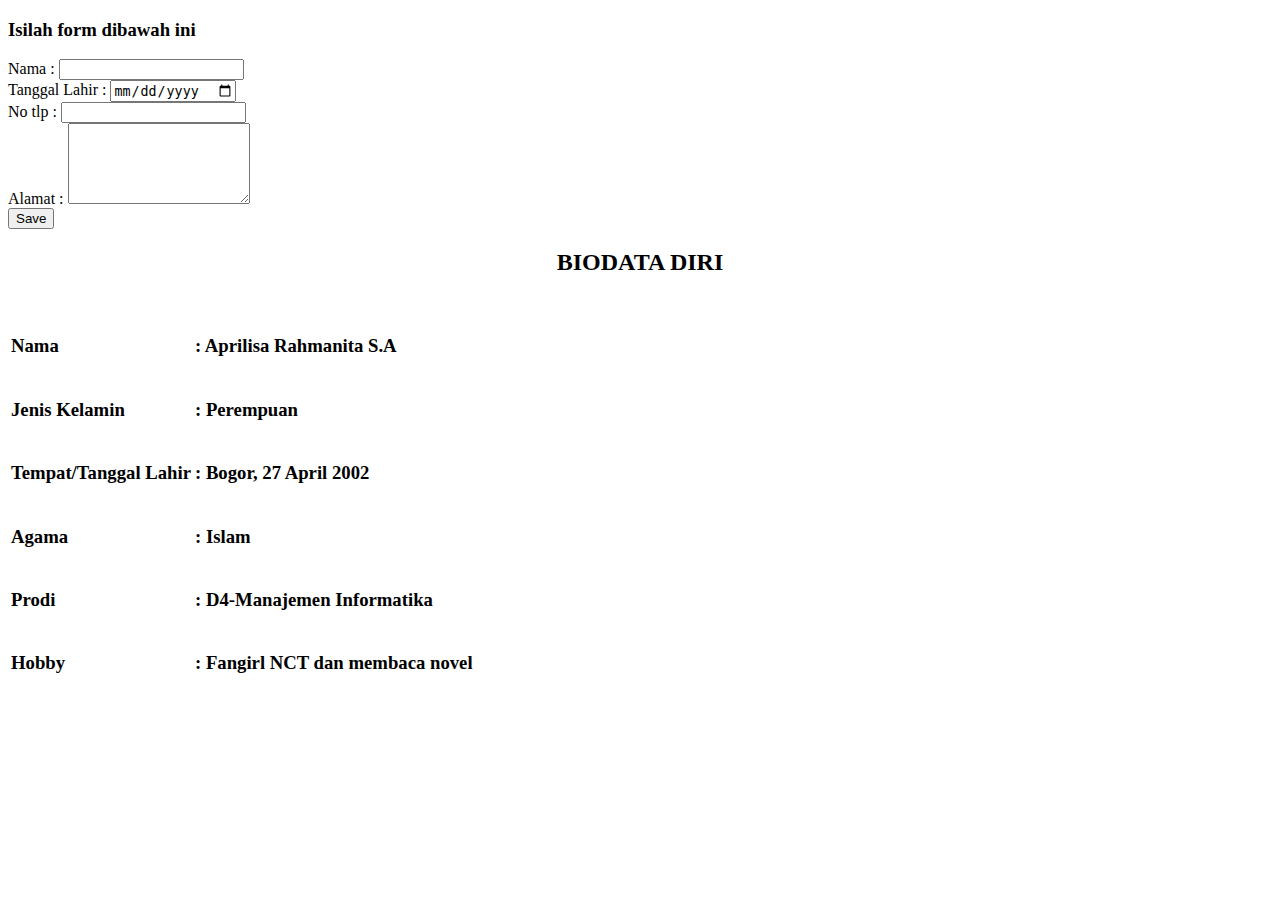
==== april.html @ a2e74304 "add" ====
<!DOCTYPE html>
<html>
<head>
	<title>BIODATA DIRI</title>
</head>
<body>
		<h3> Isilah form dibawah ini </h3>
	<form>
		Nama : <input type="text" name="nama"> <br>
		Tanggal Lahir : <input type="date" name="tanggal_lahir"> <br>
		No tlp : <input type="number" name="no tlp"> <br>
		Alamat : <textarea cols="20" rows="5"></textarea> <br>
		<button type="submit">Save</button>
	<center><h2><b>BIODATA DIRI</b></h2></center>
	<br>
	</form>
	<table>
	<tr>
		<td><h3>Nama</h3></td>
		<td><h3>: Aprilisa Rahmanita S.A</h3></td>
	</tr>
	<tr>
		<td><h3>Jenis Kelamin</h3></td>
		<td><h3>: Perempuan</h3></td>
	</tr>
	<tr>
		<td><h3>Tempat/Tanggal Lahir</h3></td>
		<td><h3>: Bogor, 27 April 2002</h3></td>
	</tr>
	<tr>
		<td><h3>Agama</h3></td>
		<td><h3>: Islam</h3></td>
	</tr>
	<tr>
		<td><h3>Prodi</h3></td>
		<td><h3>: D4-Manajemen Informatika</h3></td>
	</tr>
	<tr>
		<td><h3>Hobby</h3></td>
		<td><h3>: Fangirl NCT dan membaca novel</h3></td>
	</tr>
	<tr>
</body>
</html>
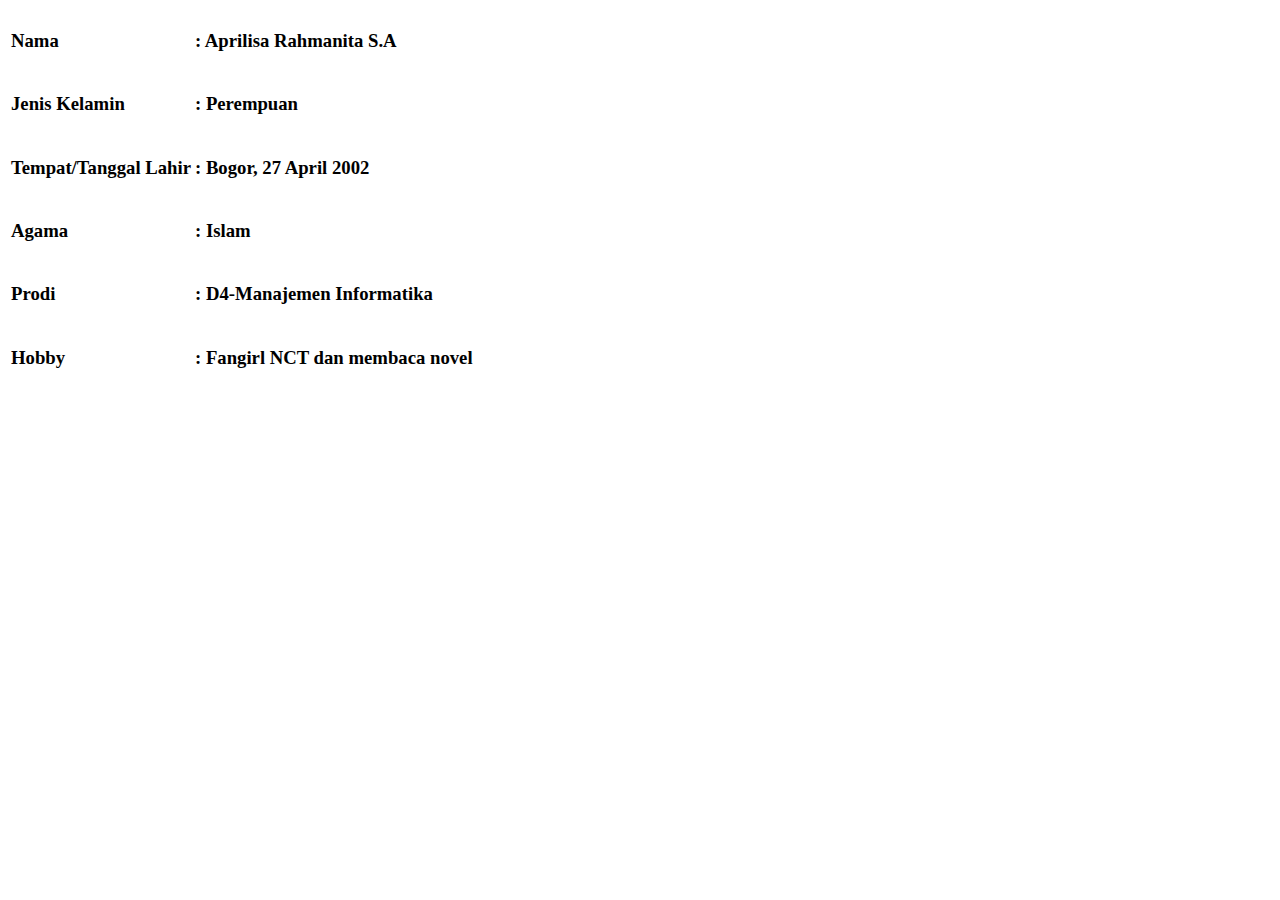
==== commit 05f7bb8b: "add" ====
--- a/april.html
+++ b/april.html
@@ -1,19 +1,9 @@
 <!DOCTYPE html>
 <html>
 <head>
-	<title>BIODATA DIRI</title>
+	<title>BIODATA SINGKAT</title>
 </head>
 <body>
-		<h3> Isilah form dibawah ini </h3>
-	<form>
-		Nama : <input type="text" name="nama"> <br>
-		Tanggal Lahir : <input type="date" name="tanggal_lahir"> <br>
-		No tlp : <input type="number" name="no tlp"> <br>
-		Alamat : <textarea cols="20" rows="5"></textarea> <br>
-		<button type="submit">Save</button>
-	<center><h2><b>BIODATA DIRI</b></h2></center>
-	<br>
-	</form>
 	<table>
 	<tr>
 		<td><h3>Nama</h3></td>
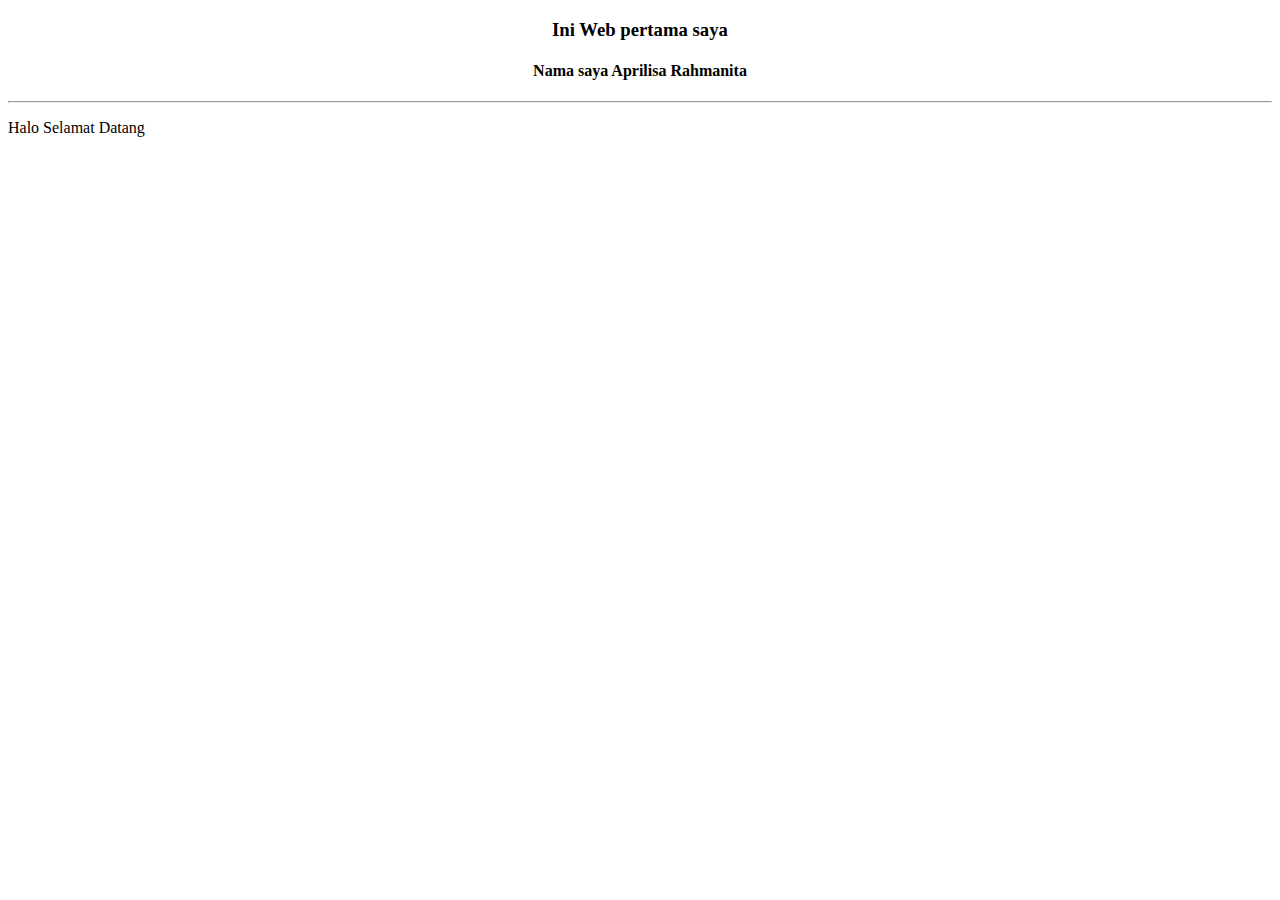
==== commit dc227bd2: "add" ====
--- a/april.html
+++ b/april.html
@@ -1,34 +1,16 @@
 <!DOCTYPE html>
 <html>
 <head>
-	<title>BIODATA SINGKAT</title>
+	<title>Apil HTML</title>
 </head>
 <body>
-	<table>
-	<tr>
-		<td><h3>Nama</h3></td>
-		<td><h3>: Aprilisa Rahmanita S.A</h3></td>
-	</tr>
-	<tr>
-		<td><h3>Jenis Kelamin</h3></td>
-		<td><h3>: Perempuan</h3></td>
-	</tr>
-	<tr>
-		<td><h3>Tempat/Tanggal Lahir</h3></td>
-		<td><h3>: Bogor, 27 April 2002</h3></td>
-	</tr>
-	<tr>
-		<td><h3>Agama</h3></td>
-		<td><h3>: Islam</h3></td>
-	</tr>
-	<tr>
-		<td><h3>Prodi</h3></td>
-		<td><h3>: D4-Manajemen Informatika</h3></td>
-	</tr>
-	<tr>
-		<td><h3>Hobby</h3></td>
-		<td><h3>: Fangirl NCT dan membaca novel</h3></td>
-	</tr>
-	<tr>
+	<center>
+		<h3>Ini Web pertama saya</h3>
+		<h4>Nama saya Aprilisa Rahmanita</h4>
+		<hr>
+	</center>
+	<p>
+		Halo Selamat Datang
+	</p>
 </body>
 </html>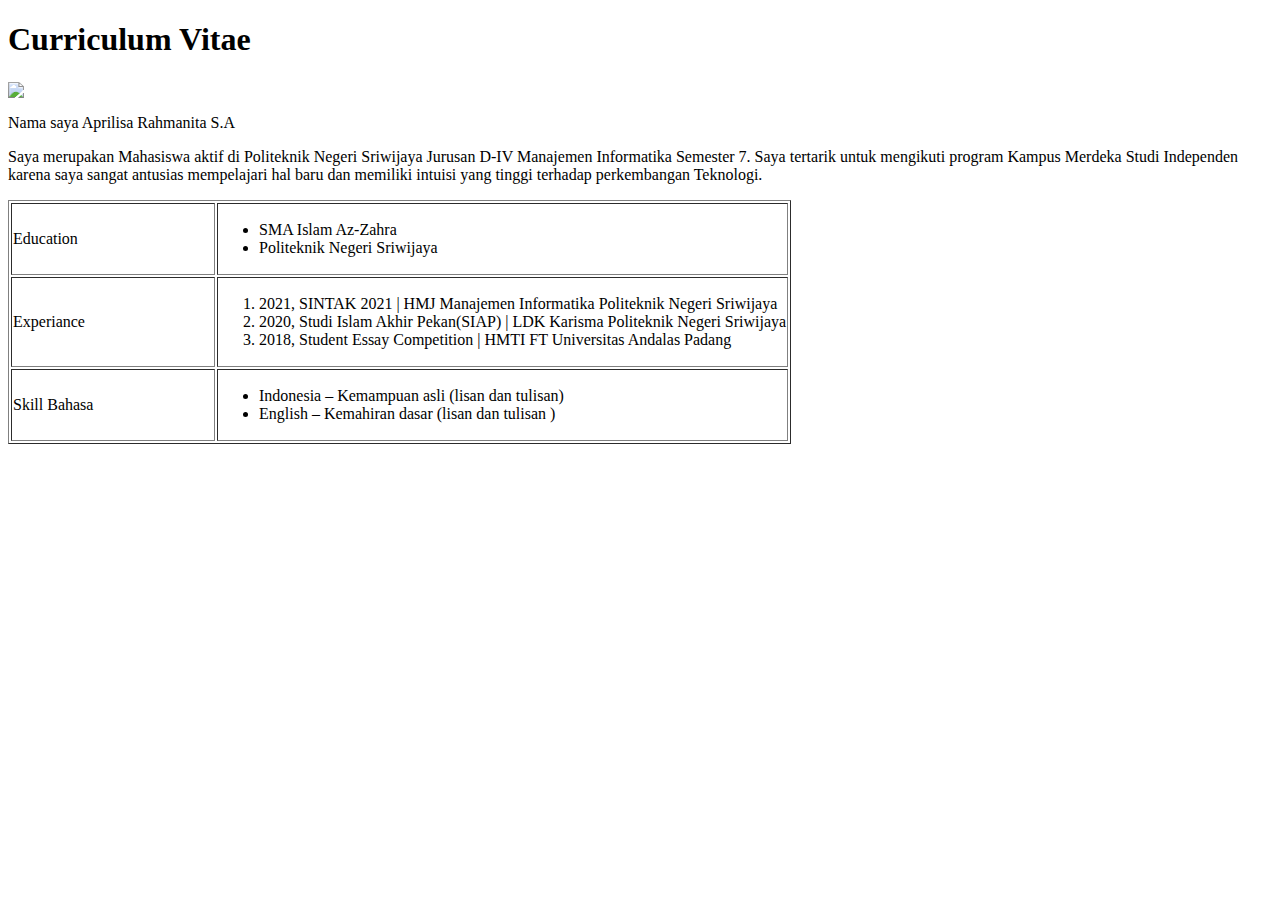
==== commit 1e697383: "new" ====
--- a/april.html
+++ b/april.html
@@ -1,16 +1,54 @@
 <!DOCTYPE html>
-<html>
+<html lang="en">
 <head>
-	<title>Apil HTML</title>
+    <meta charset="UTF-8">
+    <meta name="viewport" content="width=device-width, initial-scale=1.0">
+    <title>CV</title>
 </head>
 <body>
-	<center>
-		<h3>Ini Web pertama saya</h3>
-		<h4>Nama saya Aprilisa Rahmanita</h4>
-		<hr>
-	</center>
-	<p>
-		Halo Selamat Datang
-	</p>
+    <div>
+        <header>
+            <h1>Curriculum Vitae</h1>
+        </header>
+        <img src="img.JPG" width="200px" align="center">
+        <main>
+            <p>Nama saya Aprilisa Rahmanita S.A</p>
+            Saya merupakan Mahasiswa aktif di Politeknik Negeri Sriwijaya Jurusan D-IV Manajemen Informatika Semester 7. 
+            Saya tertarik untuk mengikuti program Kampus Merdeka Studi Independen karena saya sangat antusias 
+			mempelajari hal baru dan memiliki intuisi yang tinggi terhadap perkembangan Teknologi.
+            <p>
+              </p>
+        </main>
+        <table border="1">
+            <tr>
+                <td width="200px"> Education </td>
+                <td>
+                    <ul>
+                    <li>SMA Islam Az-Zahra</li>
+                    <li>Politeknik Negeri Sriwijaya</li>
+                    </ul>
+                </td>
+            </tr>
+            <tr>
+                <td width="200px"> Experiance </td>
+                <td > 
+                    <ol >
+                        <li>2021, SINTAK 2021 | HMJ Manajemen Informatika Politeknik Negeri Sriwijaya</li>
+                        <li>2020, Studi Islam Akhir Pekan(SIAP) | LDK Karisma Politeknik Negeri Sriwijaya</li>
+                        <li>2018, Student Essay Competition | HMTI FT Universitas Andalas Padang</li>
+                    </ol>
+                </td>
+            </tr>
+            <tr>
+                <td width="200px"> Skill Bahasa </td>
+                <td>
+                    <ul >
+                        <li>Indonesia – Kemampuan asli (lisan dan tulisan)</li>
+                        <li>English – Kemahiran dasar (lisan dan tulisan )</li>
+                    </ul>
+                </td>
+            </tr>
+        </table>
+    </div>
 </body>
 </html>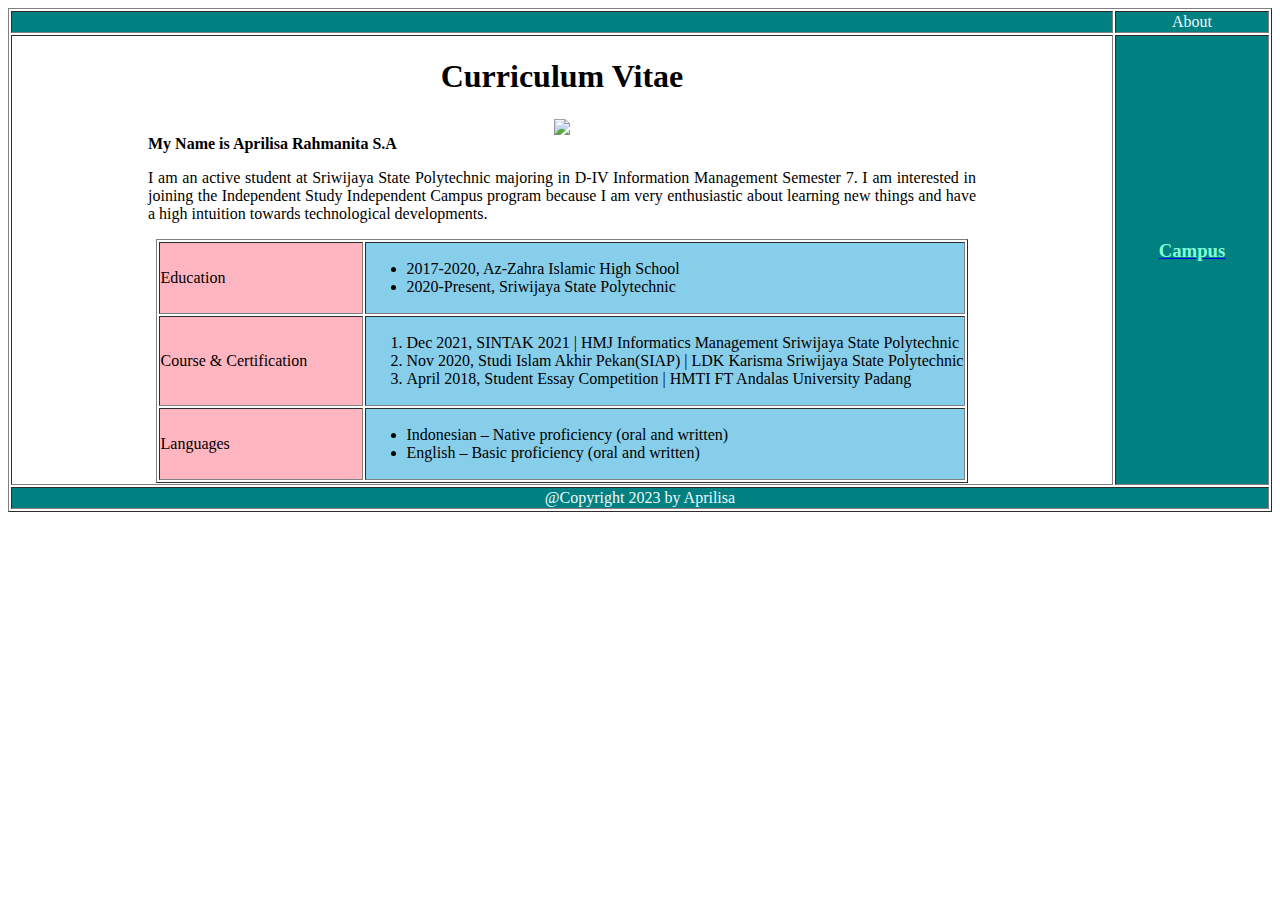
==== commit c3a6a9c5: "new" ====
--- a/april.html
+++ b/april.html
@@ -3,52 +3,70 @@
 <head>
     <meta charset="UTF-8">
     <meta name="viewport" content="width=device-width, initial-scale=1.0">
-    <title>CV</title>
+    <title>Tugas HTML Aprilisa</title>
 </head>
 <body>
-    <div>
+    <table border="1">
+        <tr bgcolor="teal">
+            <td style="color: aliceblue;" align="center"></td>
+            <td style="color: aliceblue;" align="center">About</td>
+        </tr>
+    <div>       
+    <td colspan="1" align="center">
         <header>
             <h1>Curriculum Vitae</h1>
         </header>
-        <img src="img.JPG" width="200px" align="center">
-        <main>
-            <p>Nama saya Aprilisa Rahmanita S.A</p>
-            Saya merupakan Mahasiswa aktif di Politeknik Negeri Sriwijaya Jurusan D-IV Manajemen Informatika Semester 7. 
-            Saya tertarik untuk mengikuti program Kampus Merdeka Studi Independen karena saya sangat antusias 
-			mempelajari hal baru dan memiliki intuisi yang tinggi terhadap perkembangan Teknologi.
-            <p>
-              </p>
+            <img src="img1.PNG" width="200px" align="center">
+        <main style="margin-left: 135px; margin-right: 135px; text-align: justify">
+            <b>My Name is Aprilisa Rahmanita S.A</b>
+            <p>I am an active student at Sriwijaya State Polytechnic majoring in D-IV Information Management Semester 7. 
+            I am interested in joining the Independent Study Independent Campus program because I am very enthusiastic 
+            about learning new things and have a high intuition towards technological developments.
+            </p>
         </main>
         <table border="1">
             <tr>
-                <td width="200px"> Education </td>
-                <td>
+                <td bgcolor="#FFB6C1" width="200px"> Education </td>
+                <td bgcolor="#87CEEB">
                     <ul>
-                    <li>SMA Islam Az-Zahra</li>
-                    <li>Politeknik Negeri Sriwijaya</li>
+                    <li>2017-2020, Az-Zahra Islamic High School</li>
+                    <li>2020-Present, Sriwijaya State Polytechnic</li>
                     </ul>
                 </td>
             </tr>
             <tr>
-                <td width="200px"> Experiance </td>
-                <td > 
-                    <ol >
-                        <li>2021, SINTAK 2021 | HMJ Manajemen Informatika Politeknik Negeri Sriwijaya</li>
-                        <li>2020, Studi Islam Akhir Pekan(SIAP) | LDK Karisma Politeknik Negeri Sriwijaya</li>
-                        <li>2018, Student Essay Competition | HMTI FT Universitas Andalas Padang</li>
+                <td bgcolor="#FFB6C1" width="200px"> Course & Certification </td>
+                <td bgcolor="#87CEEB"> 
+                    <ol>
+                        <li>Dec 2021, SINTAK 2021 | HMJ Informatics Management Sriwijaya State Polytechnic</li>
+                        <li>Nov 2020, Studi Islam Akhir Pekan(SIAP) | LDK Karisma Sriwijaya State Polytechnic 
+                        <li>April 2018, Student Essay Competition | HMTI FT Andalas University Padang </li>
                     </ol>
                 </td>
             </tr>
             <tr>
-                <td width="200px"> Skill Bahasa </td>
-                <td>
-                    <ul >
-                        <li>Indonesia – Kemampuan asli (lisan dan tulisan)</li>
-                        <li>English – Kemahiran dasar (lisan dan tulisan )</li>
+                <td bgcolor="#FFB6C1" width="200px"> Languages </td>
+                <td bgcolor="#87CEEB">
+                    <ul>
+                        <li>Indonesian – Native proficiency (oral and written)</li>
+                        <li>English – Basic proficiency (oral and written)</li>
                     </ul>
                 </td>
             </tr>
         </table>
+    </td>
     </div>
+    
+        <td bgcolor="teal" width="150px" >
+            <a href="https://www.polsri.ac.id/" target="_blank">
+                <h3 style="color:#7FFFD4;" align="center">Campus</h3>
+            </a> 
+                <img src="img2.PNG" width="150px" align="center"  alt=""><br>
+        </td>
+
+        <tr bgcolor="teal">
+            <td colspan="4" style="color: aliceblue;" align="center">@Copyright 2023 by Aprilisa</td>
+        </tr>  
+    </table>
 </body>
 </html>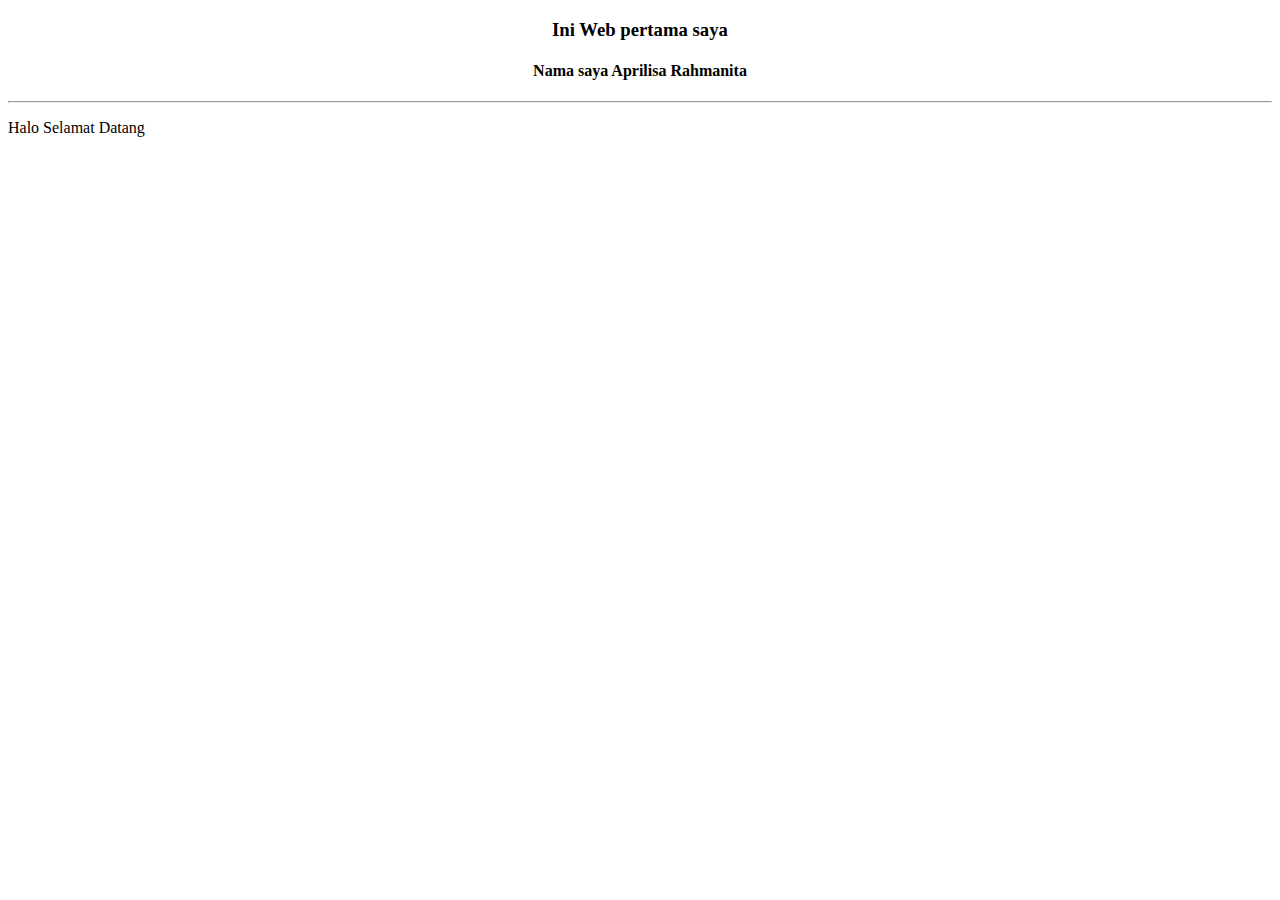
==== commit 30e8f8b7: "Merge branch 'main' of https://github.com/ranurainih/project-html into irfan" ====
--- a/april.html
+++ b/april.html
@@ -1,72 +1,16 @@
 <!DOCTYPE html>
-<html lang="en">
+<html>
 <head>
-    <meta charset="UTF-8">
-    <meta name="viewport" content="width=device-width, initial-scale=1.0">
-    <title>Tugas HTML Aprilisa</title>
+	<title>April HTML</title>
 </head>
 <body>
-    <table border="1">
-        <tr bgcolor="teal">
-            <td style="color: aliceblue;" align="center"></td>
-            <td style="color: aliceblue;" align="center">About</td>
-        </tr>
-    <div>       
-    <td colspan="1" align="center">
-        <header>
-            <h1>Curriculum Vitae</h1>
-        </header>
-            <img src="img1.PNG" width="200px" align="center">
-        <main style="margin-left: 135px; margin-right: 135px; text-align: justify">
-            <b>My Name is Aprilisa Rahmanita S.A</b>
-            <p>I am an active student at Sriwijaya State Polytechnic majoring in D-IV Information Management Semester 7. 
-            I am interested in joining the Independent Study Independent Campus program because I am very enthusiastic 
-            about learning new things and have a high intuition towards technological developments.
-            </p>
-        </main>
-        <table border="1">
-            <tr>
-                <td bgcolor="#FFB6C1" width="200px"> Education </td>
-                <td bgcolor="#87CEEB">
-                    <ul>
-                    <li>2017-2020, Az-Zahra Islamic High School</li>
-                    <li>2020-Present, Sriwijaya State Polytechnic</li>
-                    </ul>
-                </td>
-            </tr>
-            <tr>
-                <td bgcolor="#FFB6C1" width="200px"> Course & Certification </td>
-                <td bgcolor="#87CEEB"> 
-                    <ol>
-                        <li>Dec 2021, SINTAK 2021 | HMJ Informatics Management Sriwijaya State Polytechnic</li>
-                        <li>Nov 2020, Studi Islam Akhir Pekan(SIAP) | LDK Karisma Sriwijaya State Polytechnic 
-                        <li>April 2018, Student Essay Competition | HMTI FT Andalas University Padang </li>
-                    </ol>
-                </td>
-            </tr>
-            <tr>
-                <td bgcolor="#FFB6C1" width="200px"> Languages </td>
-                <td bgcolor="#87CEEB">
-                    <ul>
-                        <li>Indonesian – Native proficiency (oral and written)</li>
-                        <li>English – Basic proficiency (oral and written)</li>
-                    </ul>
-                </td>
-            </tr>
-        </table>
-    </td>
-    </div>
-    
-        <td bgcolor="teal" width="150px" >
-            <a href="https://www.polsri.ac.id/" target="_blank">
-                <h3 style="color:#7FFFD4;" align="center">Campus</h3>
-            </a> 
-                <img src="img2.PNG" width="150px" align="center"  alt=""><br>
-        </td>
-
-        <tr bgcolor="teal">
-            <td colspan="4" style="color: aliceblue;" align="center">@Copyright 2023 by Aprilisa</td>
-        </tr>  
-    </table>
+	<center>
+		<h3>Ini Web pertama saya</h3>
+		<h4>Nama saya Aprilisa Rahmanita</h4>
+		<hr>
+	</center>
+	<p>
+		Halo Selamat Datang
+	</p>
 </body>
 </html>